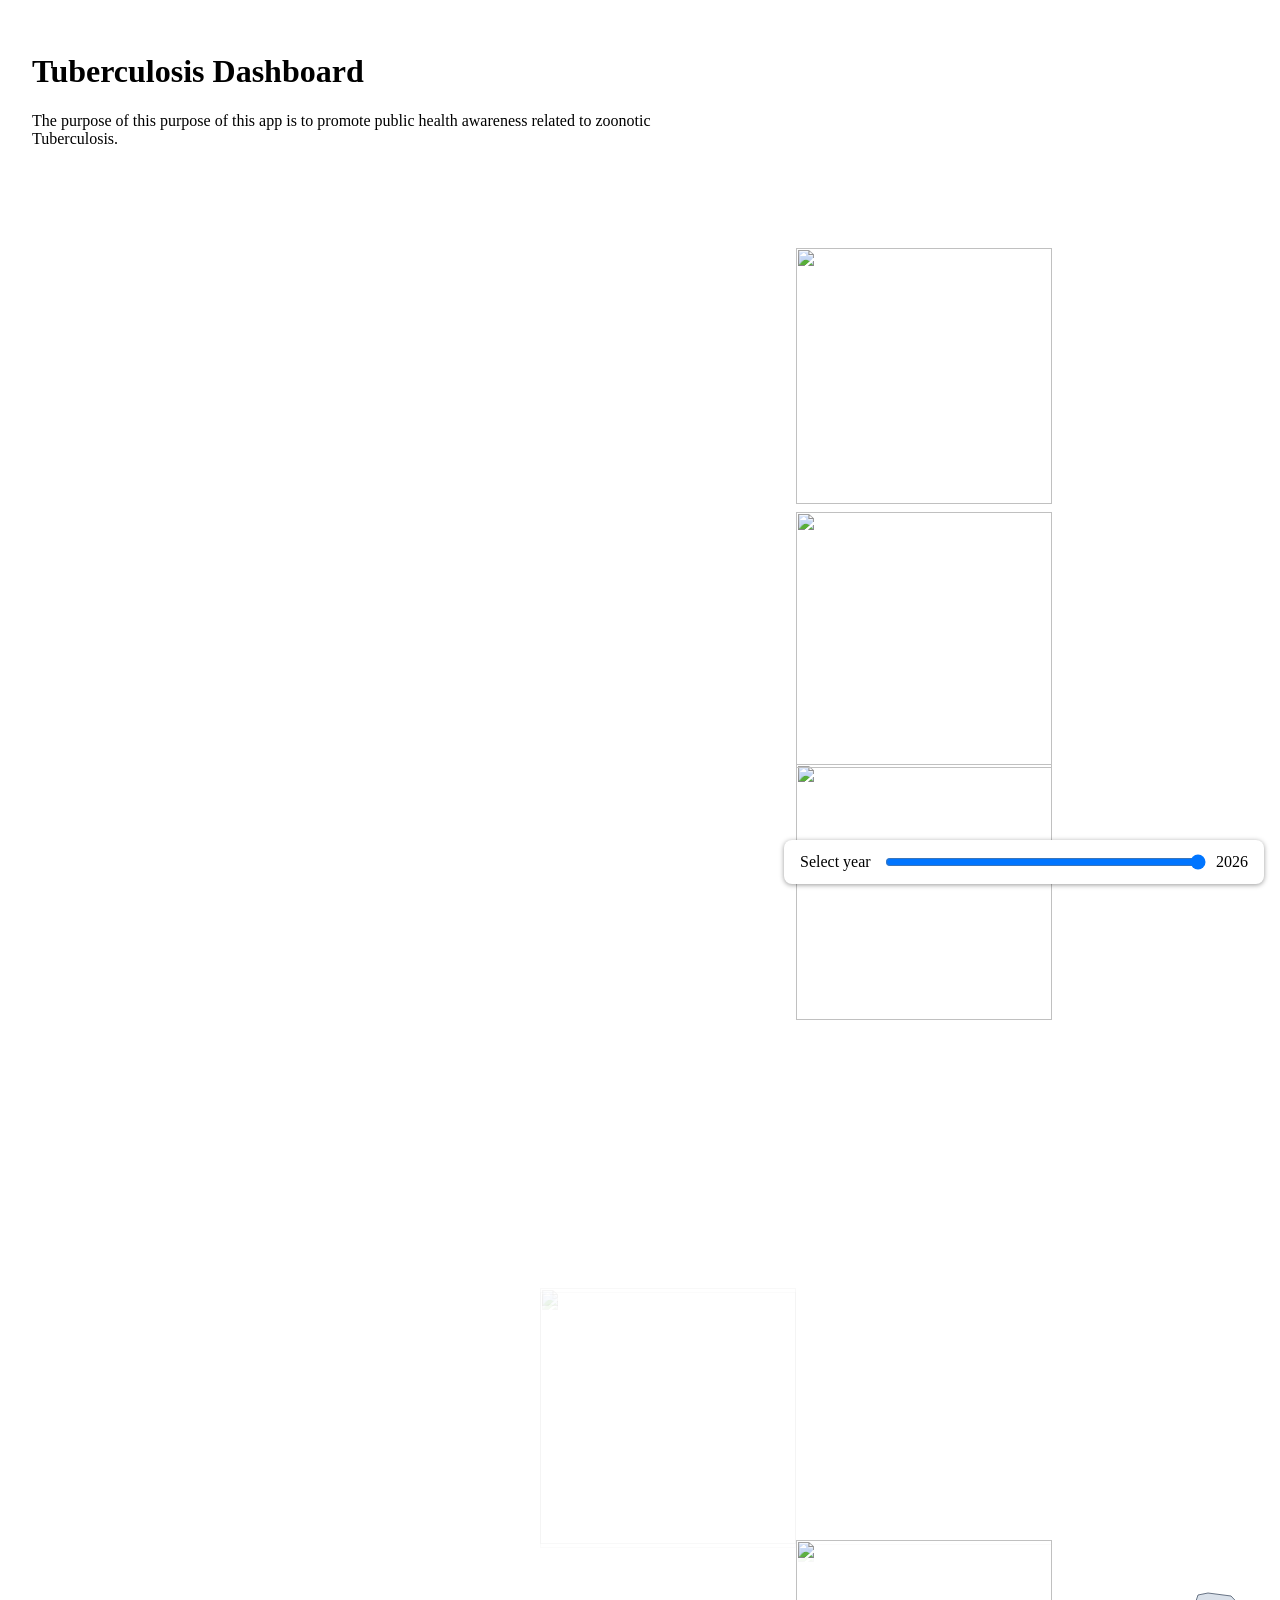
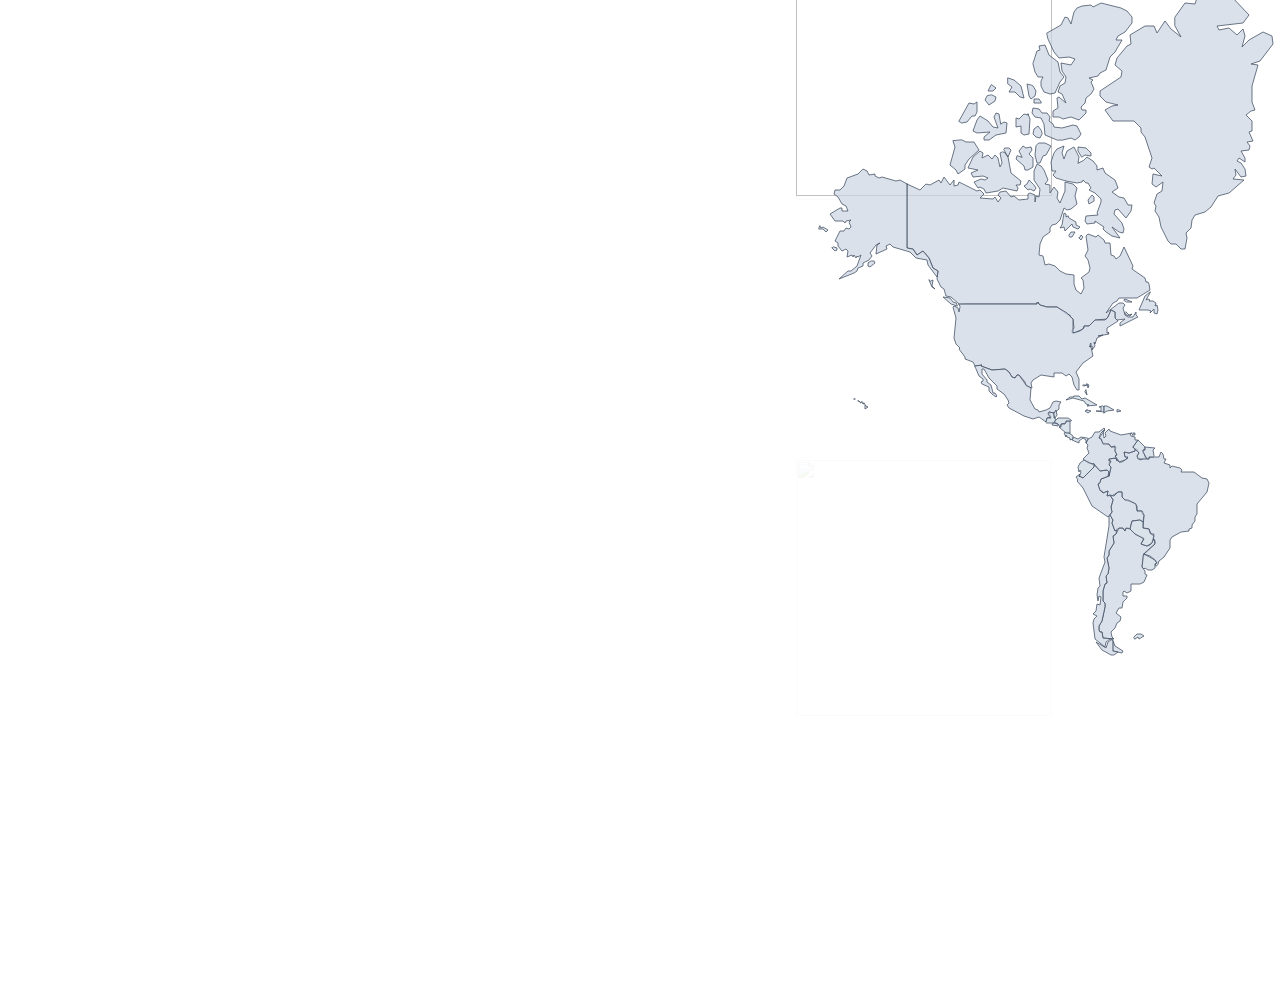
==== leaflet/index.html @ eabeee86 "map upgrades" ====
<!DOCTYPE html>
<html lang="en">
  <head>
    <meta charset="UTF-8" />
    <meta name="viewport" content="width=device-width, initial-scale=1.0" />
    <title>Disease Dashboard</title>
    <link rel="stylesheet" href="dist/leaflet.css" />
    <link rel="stylesheet" href="css/style.css" />
  </head>
  <body>
    <main class="content">
        <header>
            <h1>Tuberculosis Dashboard</h1>
        </header>
        <p>
            The purpose of this purpose of this app is to promote public health awareness related to zoonotic Tuberculosis.
        </p>
    </main>
    <div id="map" aria-label="Map of the Americas">
      <section class="date-filter" aria-labelledby="date-label">
        <label id="date-label" for="date-slider">Select year</label>
        <input id="date-slider" type="range" />
        <output id="selected-year" for="date-slider"></output>
      </section>
    </div>
    <script src="dist/leaflet.js"></script>
    <script src="locations.js"></script>
    <script src="js/map.js"></script>
    <script src="js/date-slider.js"></script>
  </body>
  </html>
---- leaflet/css/style.css ----
html,
body {
  height: 100%;
  margin: 0;
}

body {
  display: grid;
  grid-template-columns: 2fr 1fr;
  min-height: 100vh;
}

.content {
  padding: 2rem;
}

.date-filter {
  display: grid;
  grid-template-columns: auto 1fr auto;
  align-items: center;
  gap: 0.75rem;
  position: absolute;
  z-index: 1000;
  right: 1rem;
  bottom: 1rem;
  left: 1rem;
  padding: 0.75rem 1rem;
  border-radius: 0.5rem;
  background: #fff;
  box-shadow: 0 1px 5px rgb(0 0 0 / 40%);
}

#date-slider {
  width: 100%;
}

#map {
  position: relative;
  height: 100vh;
  min-height: 400px;
}

@media (max-width: 700px) {
  body {
    grid-template-columns: 1fr;
    grid-template-rows: 1fr 1fr;
  }

  #map {
    height: 50vh;
  }

  .date-filter {
    grid-template-columns: 1fr auto;
  }

  .date-filter label {
    grid-column: 1 / -1;
  }
}
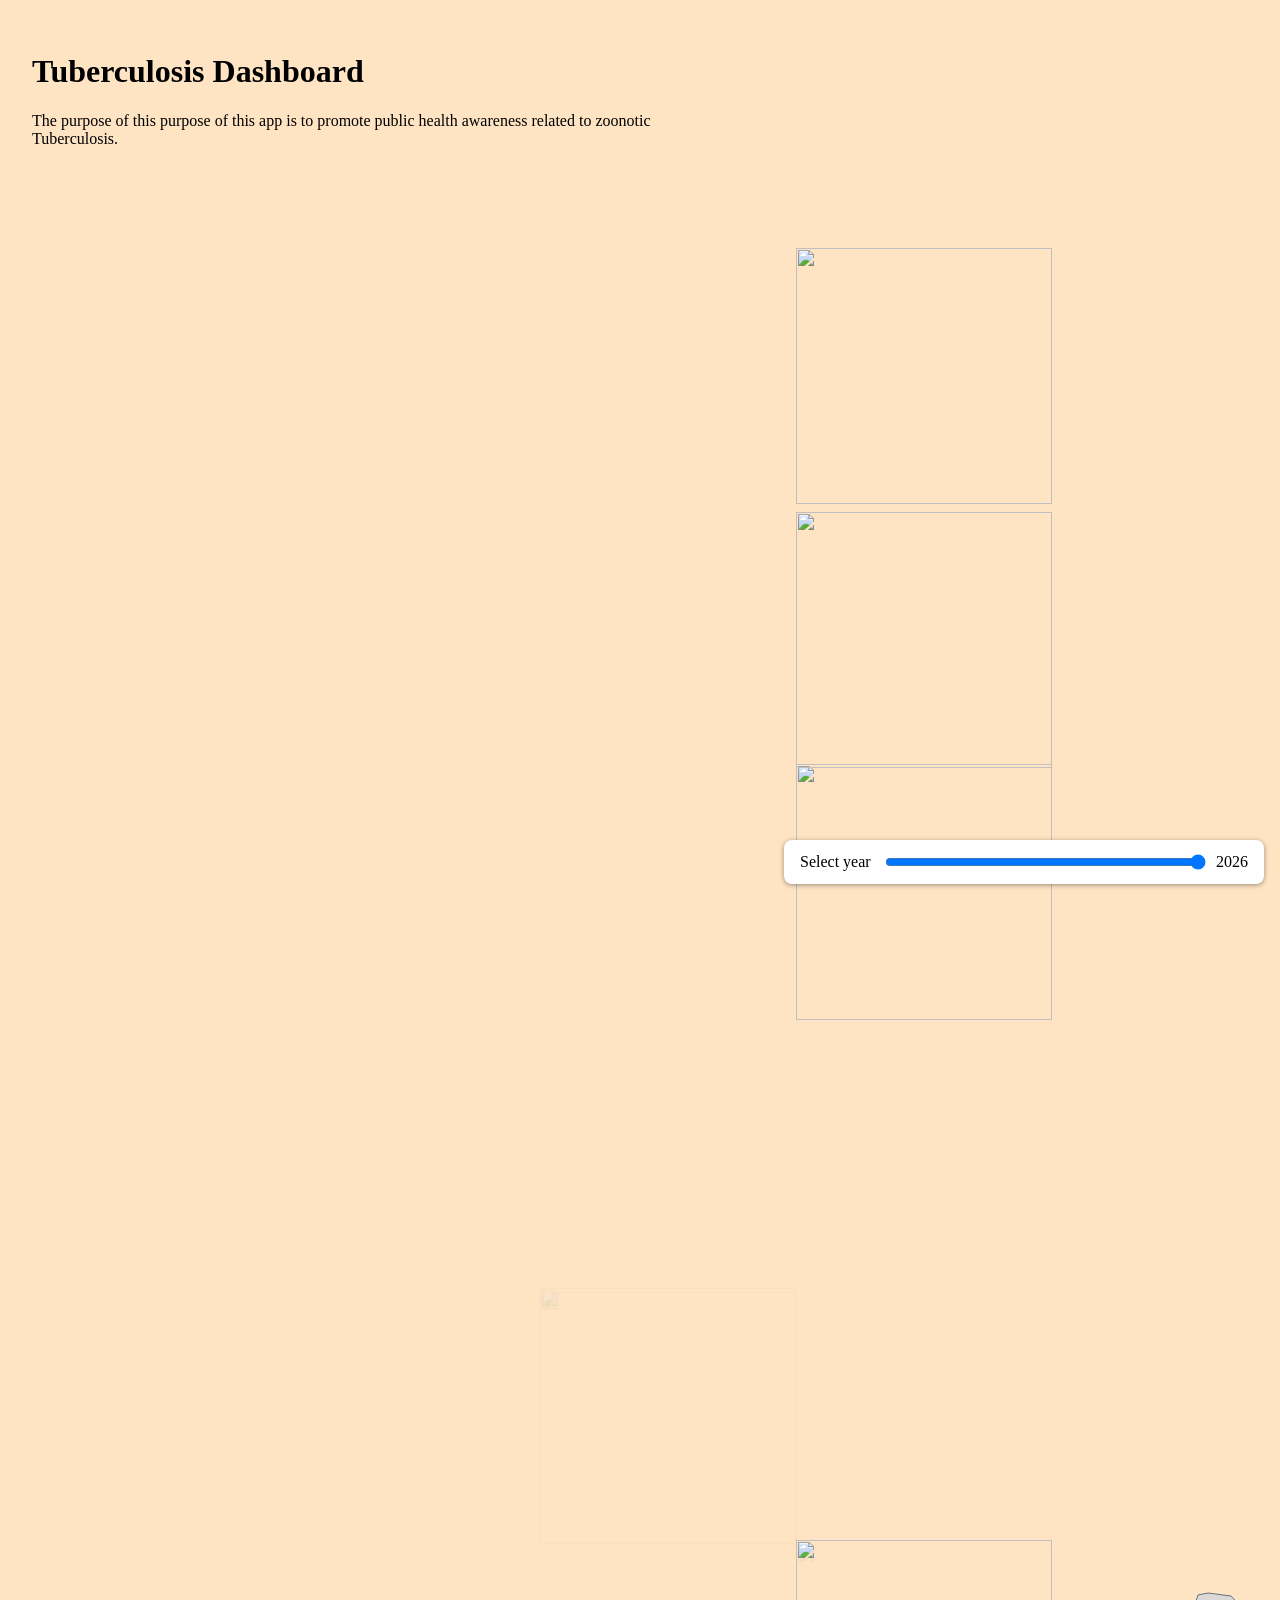
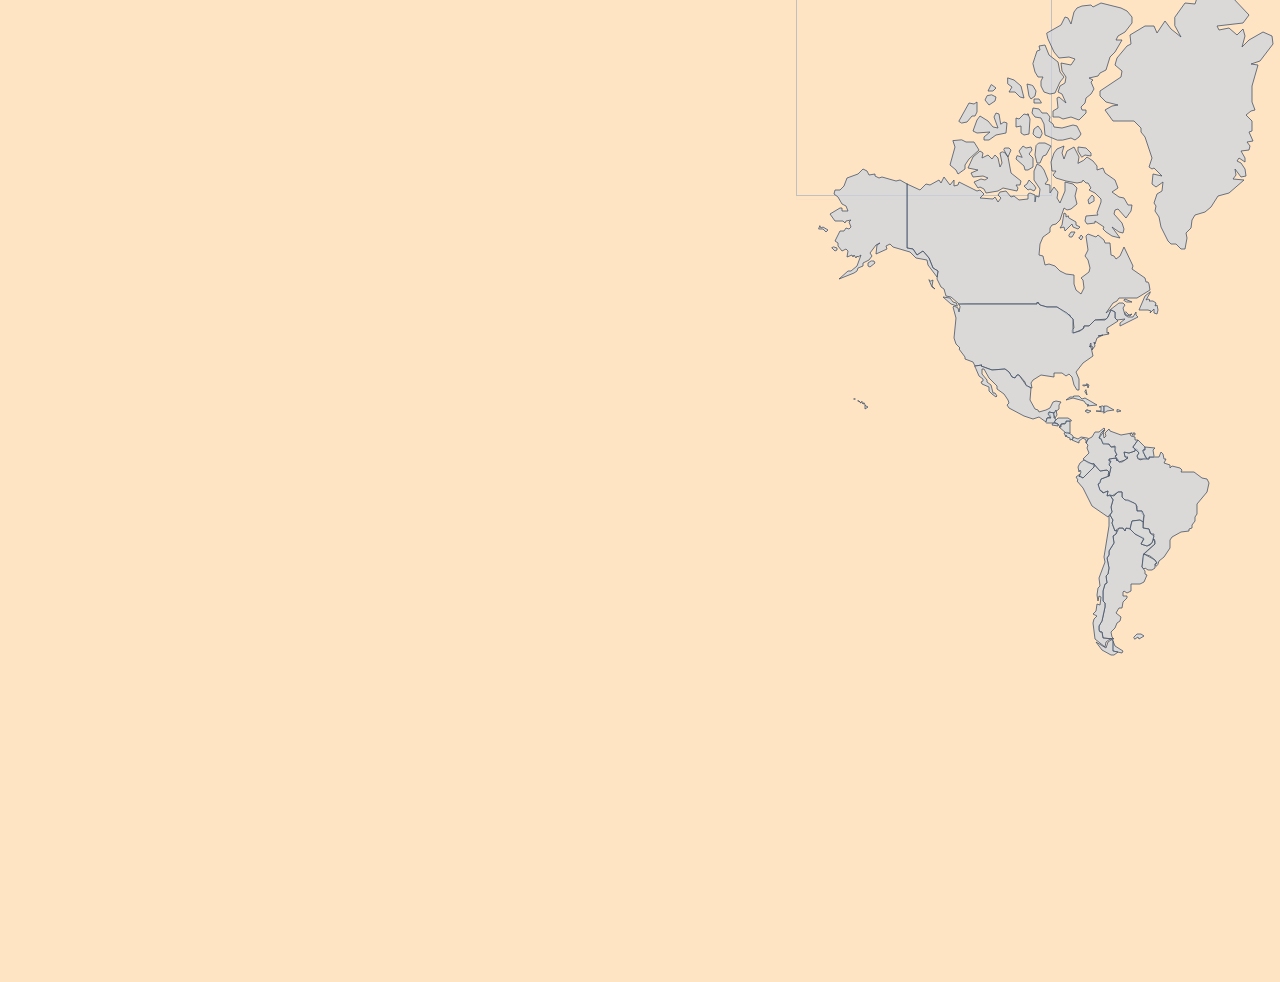
==== commit c91ef2fa: "small style commit" ====
--- a/leaflet/index.html
+++ b/leaflet/index.html
@@ -9,7 +9,7 @@
   </head>
   <body>
     <main class="content">
-        <header>
+        <header class="site-header">
             <h1>Tuberculosis Dashboard</h1>
         </header>
         <p>
--- a/leaflet/css/style.css
+++ b/leaflet/css/style.css
@@ -2,6 +2,8 @@
 body {
   height: 100%;
   margin: 0;
+  font-family: 'Times New Roman', Georgia, sans-serif;
+  background-color: bisque;
 }
 
 body {
@@ -40,6 +42,8 @@
   min-height: 400px;
 }
 
+/*.site-header */
+
 @media (max-width: 700px) {
   body {
     grid-template-columns: 1fr;
